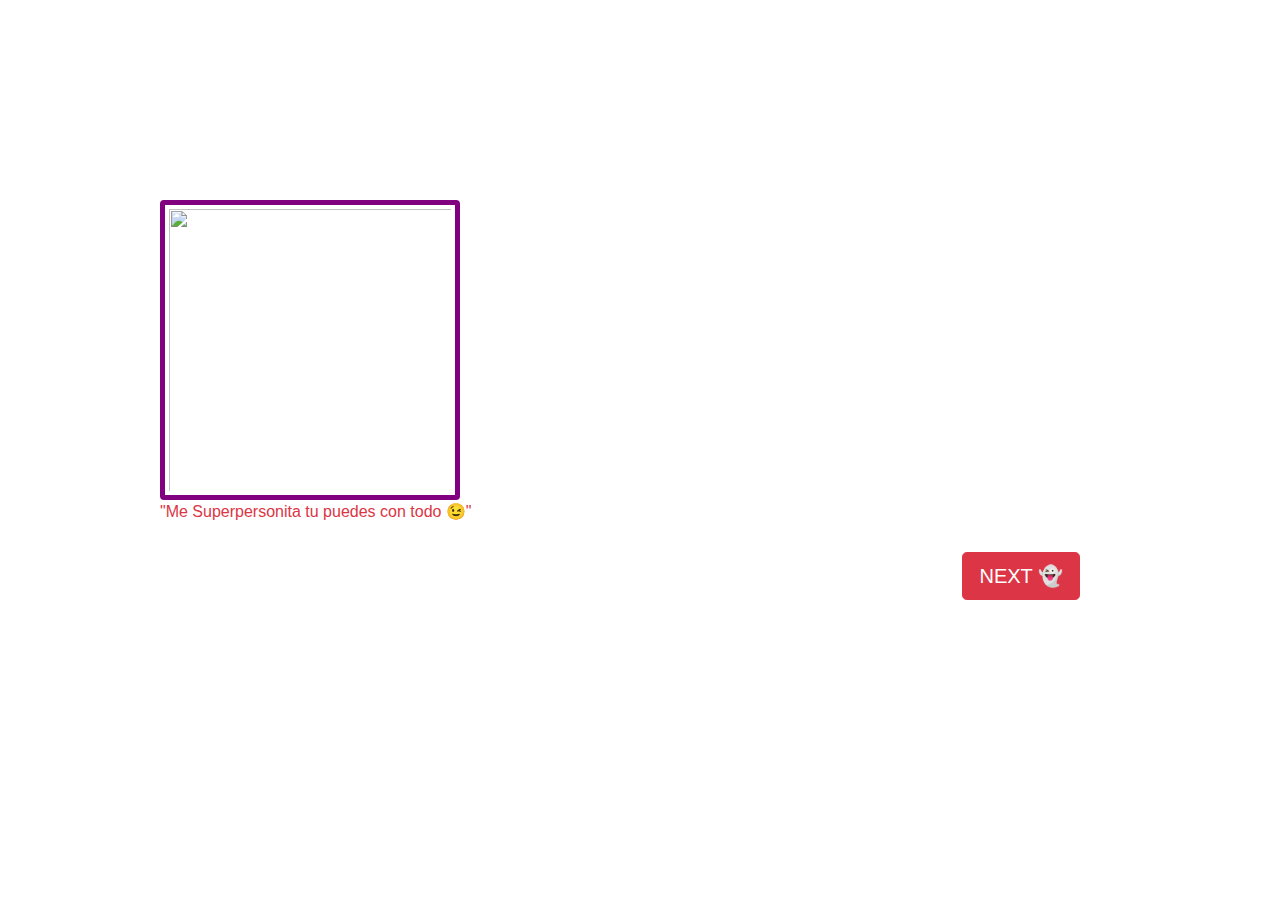
==== index.html @ f402e45e "Update index.html" ====
<!DOCTYPE html>
<html lang="es">

<head>
    <meta charset="UTF-8">
    <meta name="viewport" content="width=device-width, initial-scale=1.0">
    <link rel="stylesheet" href="https://maxcdn.bootstrapcdn.com/bootstrap/4.0.0/css/bootstrap.min.css" integrity="sha384-Gn5384xqQ1aoWXA+058RXPxPg6fy4IWvTNh0E263XmFcJlSAwiGgFAW/dAiS6JXm" crossorigin="anonymous">
    <meta http-equiv="X-UA-Compatible" content="ie=edge">
    <link rel="stylesheet" href="estilos.css">
    <title>Hola Jazmin</title>
</head>
<body>
    <canvas id="canvas" width="1024" height="768"> </canvas>
    <div class="modal fade" id="myModal">
        <div class="modal-dialog">
            <div class="modal-content">

                <div class="modal-header">
                    <h4 class="modal-title"HOLAAAA, ¡¡FELIZ CUMPLEAÑOS JAZMIN!!<i class='fa fa-heart text-danger '></i></h4>
                    <button type="button" class="close" data-dismiss="modal">&times;</button>
                </div>

                <div class="modal-body">
                    Espero te la pases bien en este tu dia especial <3 y diviertete mucho, tambien ojala te haya gustado tu regalo, un pequeño detalle para ti.
                        Cada dia mas cerca de la vejez JAJA ya pronto tambien te alcanzare, o bueno al menos de edad porque de altura falta JSJS (es llanto)😹
                </div>

                <div class="modal-footer">
                    <p style="position:absolute;left:15px"><small class='text-muted'>Me cuentas como te fue va <i class='fa fa-heart text-danger'></i> </small></p>
                    <button type="button" class="btn btn-danger" data-dismiss="modal">CERRAR</button>
                </div>

            </div>
        </div>
    </div>

    <div style="position:absolute;top:200px;left:160px">
        <img class="img-thumbnail" src='Principal.jpg' style='height:200px;width:200px'>
        <p class='text-danger text-center'>"Jaz"<i class='fa fa-heart'></i></p>

    </div>

    <button type="button" style="position:absolute;right:200px;bottom:300px" class="btn btn-danger btn-lg" data-toggle="modal" data-target="#feelings"> <i class='fa fa-heart '></i>NEXT 👻</button>

    <div class="modal fade" id="feelings">
        <div class="modal-dialog">
            <div class="modal-content">

                <!-- Modal Header -->
                <div class="modal-header">
                    <h4 class="modal-title">Te deseo toda la felicidad del mundo y que todos tus sueños se hagan realidad, cumple muchos años mas hasta que se te caiga la dentadura 😂.</h4>
                    <button type="button" class="close" data-dismiss="modal">&times;</button>
                </div>

                <!-- Modal body -->
                <div class="modal-body">
                    "Me dio mucho gusto conocerte, sigue siendo tu misma que eres una persona maravillosa y te mereces el mundo✌️"
                    <i class=' text-danger fa fa-heart'></i>Suerte en todo lo que hagas
                    <i class=' text-danger fa fa-heart'></i> Tienes una bonita sonrisa que solo con verla transmite felicidad.<i class=' text-danger fa fa-heart'></i>Portate bien eh.. y si te portas mal me invitas JAJAJ <i class=' text-danger fa fa-heart'></i> Ademas tu persona sigue siendo una de mis favoritas.
                    <i class=' text-danger fa fa-heart'></i> Nos vemos luego va <i class=' text-danger fa fa-heart'></i> .
                 .<i class=' text-danger fa fa-heart'></i><i class=' text-danger fa fa-heart'></i><i class=' text-danger fa fa-heart'></i><a href='explosion.html'> "Dale click Aqui 👍" </a>
                </div>

                <!-- Modal footer -->
                <div class="modal-footer">
                    <p style="position:absolute;left:15px"><small class='text-muted'>Por menos dias grises para ti 👻.<i class='fa fa-heart text-danger'></i> </small></p>
                    <button type="button" class="btn btn-danger" data-dismiss="modal">Cerrar</button>
                </div>

            </div>
        </div>
    </div>

    <div style="position:absolute;top:200px;left:160px">
        <img class="img-thumbnail" src='Principal.jpg' style='height:300px;width:300px; border: 5px solid purple'>
        <p class='text-danger text-center'>"Me Superpersonita tu puedes con todo 😉"<i class='fa fa-heart'></i></p>

    </div>
</body>
<script src="https://kit.fontawesome.com/a076d05399.js"></script>
<script src="https://code.jquery.com/jquery-3.2.1.slim.min.js" integrity="sha384-KJ3o2DKtIkvYIK3UENzmM7KCkRr/rE9/Qpg6aAZGJwFDMVNA/GpGFF93hXpG5KkN" crossorigin="anonymous"></script>
<script src="https://cdnjs.cloudflare.com/ajax/libs/popper.js/1.12.9/umd/popper.min.js" integrity="sha384-ApNbgh9B+Y1QKtv3Rn7W3mgPxhU9K/ScQsAP7hUibX39j7fakFPskvXusvfa0b4Q" crossorigin="anonymous"></script>
<script src="https://maxcdn.bootstrapcdn.com/bootstrap/4.0.0/js/bootstrap.min.js" integrity="sha384-JZR6Spejh4U02d8jOt6vLEHfe/JQGiRRSQQxSfFWpi1MquVdAyjUar5+76PVCmYl" crossorigin="anonymous"></script>
<script>
    $('#myModal').modal('show');

    var c = document.getElementById("canvas");
    var a = c.getContext("2d");

    var w = c.width;
    var h = c.height;

    var hearts = [];

    function Heart(x, y, size, direction, alpha) {
        this.hue = (Math.random() * 25) | 0 + 10;
        this.x = x;
        this.y = y;
        this.size = (Math.random() * 60) | 0 + 50;
        this.direction = "u";
        this.a = 1;
    }

    c.onmousemove = function(e) {
        var mouseX, mouseY;

        if (e.offsetX) {
            mouseX = e.offsetX;
            mouseY = e.offsetY;
        } else if (e.layerX) {
            mouseX = e.layerX;
            mouseY = e.layerY;
        }

        hearts.push(new Heart(mouseX - 4, mouseY - 4));
    };

    window.setInterval(function() {

        a.fillStyle = "#fff";
        a.fillRect(0, 0, w, h);

        if (hearts.length === 0) return;

        hearts = hearts.filter(function(val) {
            return val.y >= 0 && val.a >= 0;
        });

        hearts.forEach(function(heart) {

            heart.y = heart.y + 2;
            heart.a = heart.a - 0.01;

            if (heart.direction === "u") {
                heart.size = heart.size + 5;
                if (heart.size >= 100) heart.direction = "d";
            } else {
                heart.size = heart.size - 5;
                if (heart.size <= 10) heart.direction = "u";
            }

            a.save();
            a.font = heart.size + 'px Arial';
            a.fillStyle = "hsla(" + heart.hue + ",100%,50%," + heart.a + ")";
            a.fillText('❤️', heart.x, heart.y);
            a.restore();

        });
    }, 17);
</script>

</html>
---- estilos.css ----
@media only screen and (max-width: 767px) {
    /* Estilos específicos para pantallas pequeñas */
    .modal-dialog {
      width: 80%;
    }
    .img-thumbnail {
      height: 150px;
      width: 150px;
    }
  }
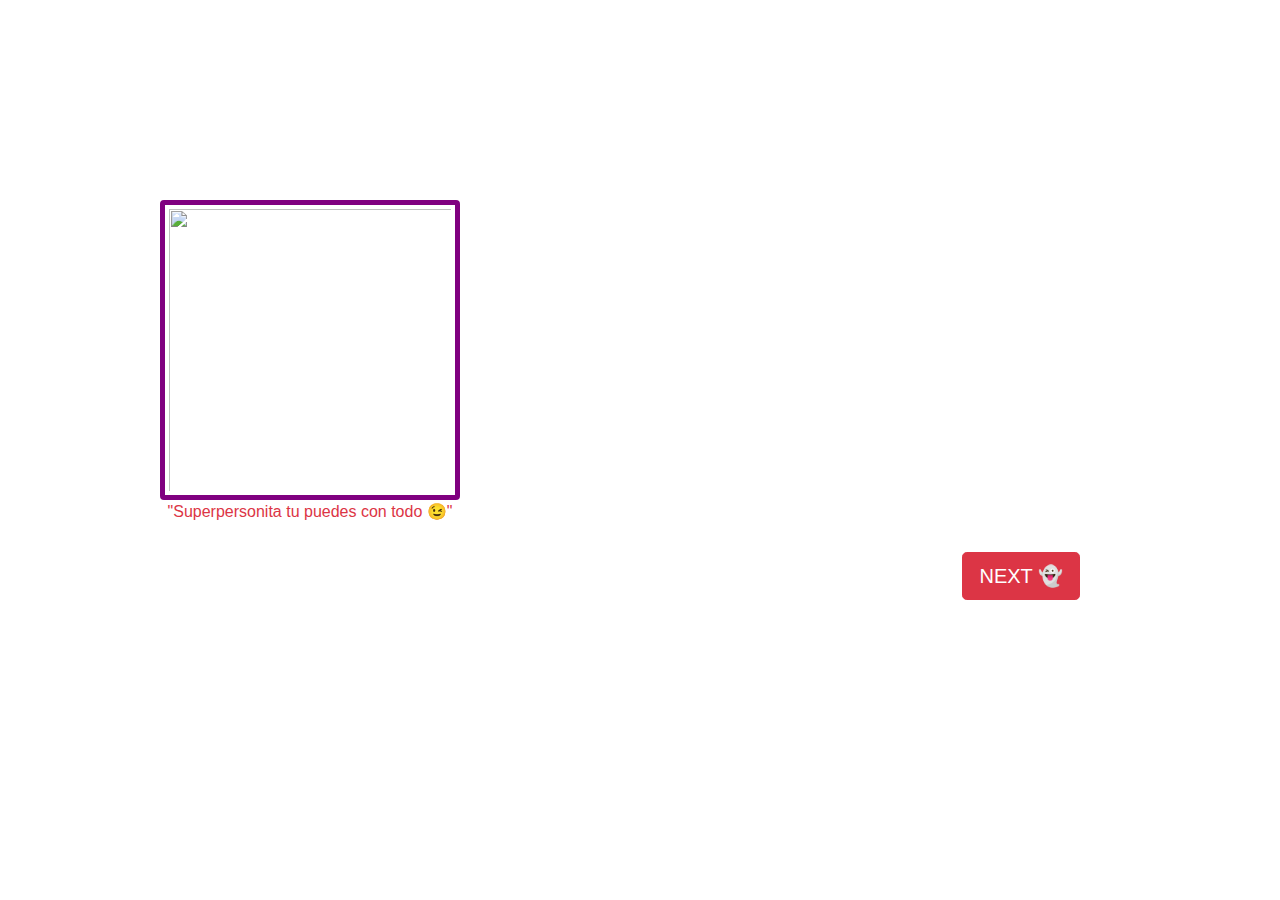
==== commit 25c9cb9a: "Update index.html" ====
--- a/index.html
+++ b/index.html
@@ -73,7 +73,7 @@
 
     <div style="position:absolute;top:200px;left:160px">
         <img class="img-thumbnail" src='Principal.jpg' style='height:300px;width:300px; border: 5px solid purple'>
-        <p class='text-danger text-center'>"Me Superpersonita tu puedes con todo 😉"<i class='fa fa-heart'></i></p>
+        <p class='text-danger text-center'>"Superpersonita tu puedes con todo 😉"<i class='fa fa-heart'></i></p>
 
     </div>
 </body>
